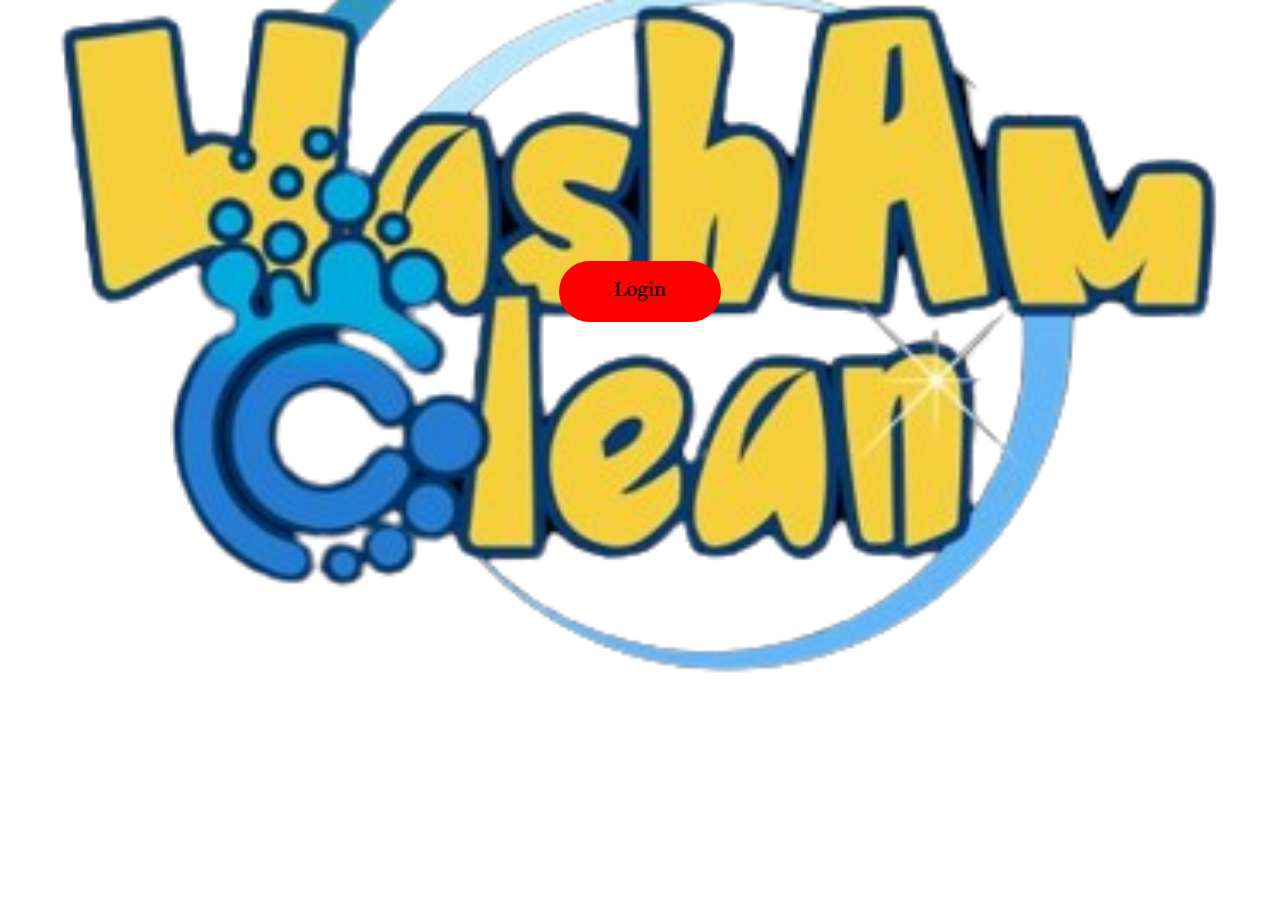
==== index.html @ 4932e5bc "first commit" ====
<!DOCTYPE html>
<html lang="en">
  <head>
    <meta charset="utf-8" />
    <title>Wash Am Well</title>
    <link rel="stylesheet" href="style.css" />
  </head>
  <body>
    <div class="login">
      <a href="subscription-card.html"> <button class="btn">Login</button></a>
    </div>
  </body>
</html>
---- style.css ----
@import url("https://fonts.googleapis.com/css2?family=Tiro+Devanagari+Hindi&display=swap");
* {
  font-family: "Tiro Devanagari Hindi", serif;
  padding: 0px;
  margin: 0px;
}
body {
  background-image: url("./img/background-img-removebg-preview.png");
  background-repeat: no-repeat;
  background-size: cover;
  background-position: right 35% bottom 60%;
}
.login {
  text-align: center;
}
.btn {
  padding-top: 17px;
  padding-bottom: 17px;
  padding-left: 55px;
  padding-right: 55px;
  background-color: red;
  border: none;
  border-radius: 50px;
  font-size: 20px;
  position: relative;
  /* bottom: -199px; */
  cursor: pointer;
  top: 261px;
}

.btn:hover {
  background-color: #3e8e41;
}

.btn:active {
  background-color: #3e8e41;
  box-shadow: 0 5px #666;
  transform: translateY(4px);
}
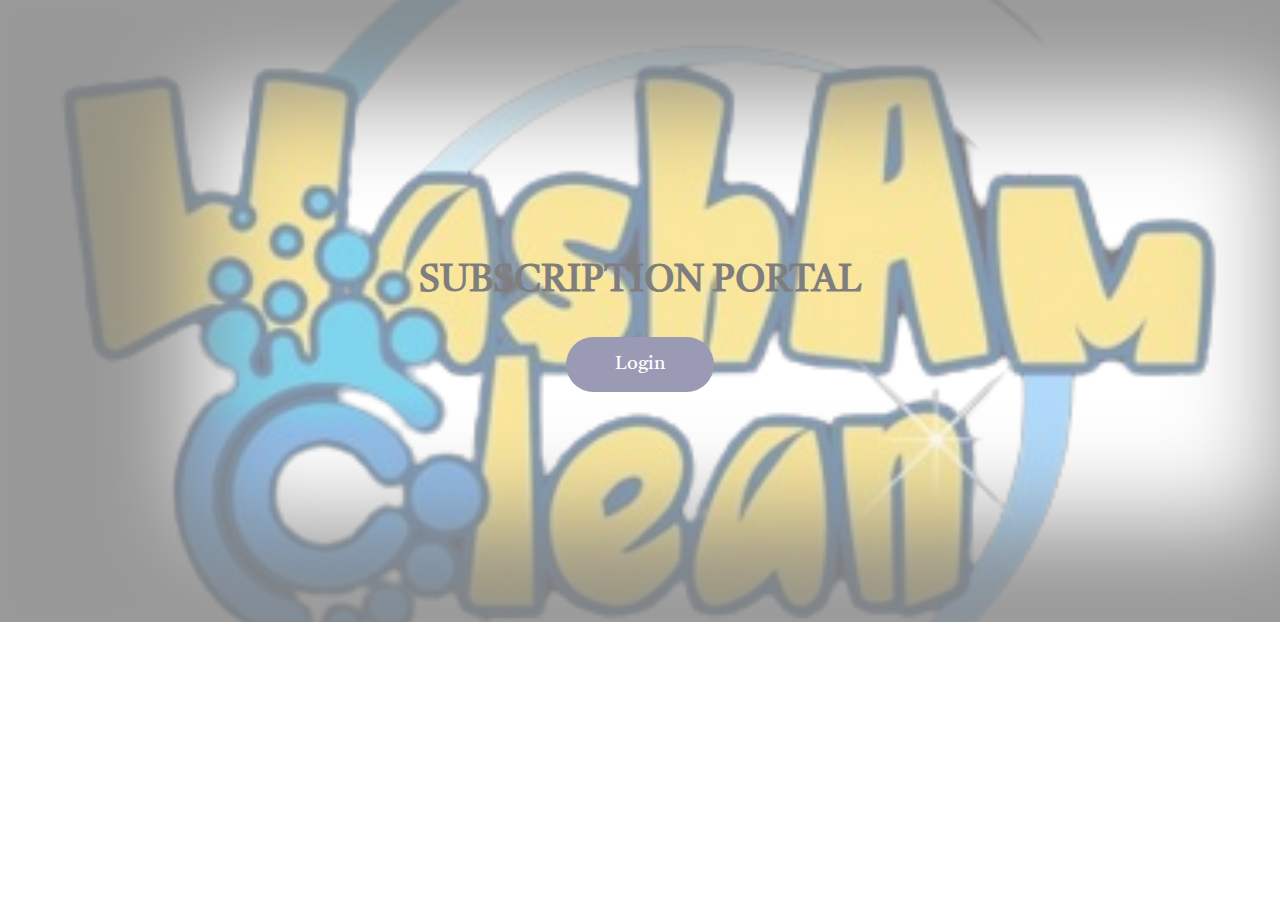
==== commit f2d575bf: "second commit" ====
--- a/index.html
+++ b/index.html
@@ -6,8 +6,11 @@
     <link rel="stylesheet" href="style.css" />
   </head>
   <body>
-    <div class="login">
-      <a href="subscription-card.html"> <button class="btn">Login</button></a>
+    <div class="banner-bg-img">
+      <div class="banner-text-and-btn">
+        <h1 class="login-text">Subscription portal</h1>
+        <a href="subscription-card.html"><button>Login</button></a>
+      </div>
     </div>
   </body>
 </html>
--- a/style.css
+++ b/style.css
@@ -4,36 +4,40 @@
   padding: 0px;
   margin: 0px;
 }
-body {
+.banner-bg-img {
+  /* background-color: rgb(70, 47, 47); */
+  box-shadow: inset 100px 0 100px 100px rgba(0, 0, 0, 0.8);
+  opacity: 0.5;
   background-image: url("./img/background-img-removebg-preview.png");
   background-repeat: no-repeat;
+  background-position: center;
   background-size: cover;
-  background-position: right 35% bottom 60%;
 }
-.login {
+.banner-text-and-btn {
   text-align: center;
+  padding-top: 20%;
+  padding-bottom: 18%;
 }
-.btn {
-  padding-top: 17px;
-  padding-bottom: 17px;
-  padding-left: 55px;
-  padding-right: 55px;
-  background-color: red;
+.banner-text-and-btn button {
+  margin-top: 30px;
+  padding-top: 15px;
+  padding-bottom: 15px;
+  padding-left: 49px;
+  padding-right: 49px;
+  cursor: pointer;
+  border-radius: 50px;
   border: none;
-  border-radius: 50px;
-  font-size: 20px;
-  position: relative;
-  /* bottom: -199px; */
-  cursor: pointer;
-  top: 261px;
+  background-color: rgb(56, 56, 107);
+  font-size: 1.2rem;
+  color: white;
 }
-
-.btn:hover {
-  background-color: #3e8e41;
+button a {
+  text-decoration: none;
 }
-
-.btn:active {
-  background-color: #3e8e41;
-  box-shadow: 0 5px #666;
-  transform: translateY(4px);
+.banner-text-and-btn .login-text {
+  font-size: 2.4rem;
+  text-transform: uppercase;
+  /* color: white; */
+  color: black;
+  font-weight: bolder;
 }
